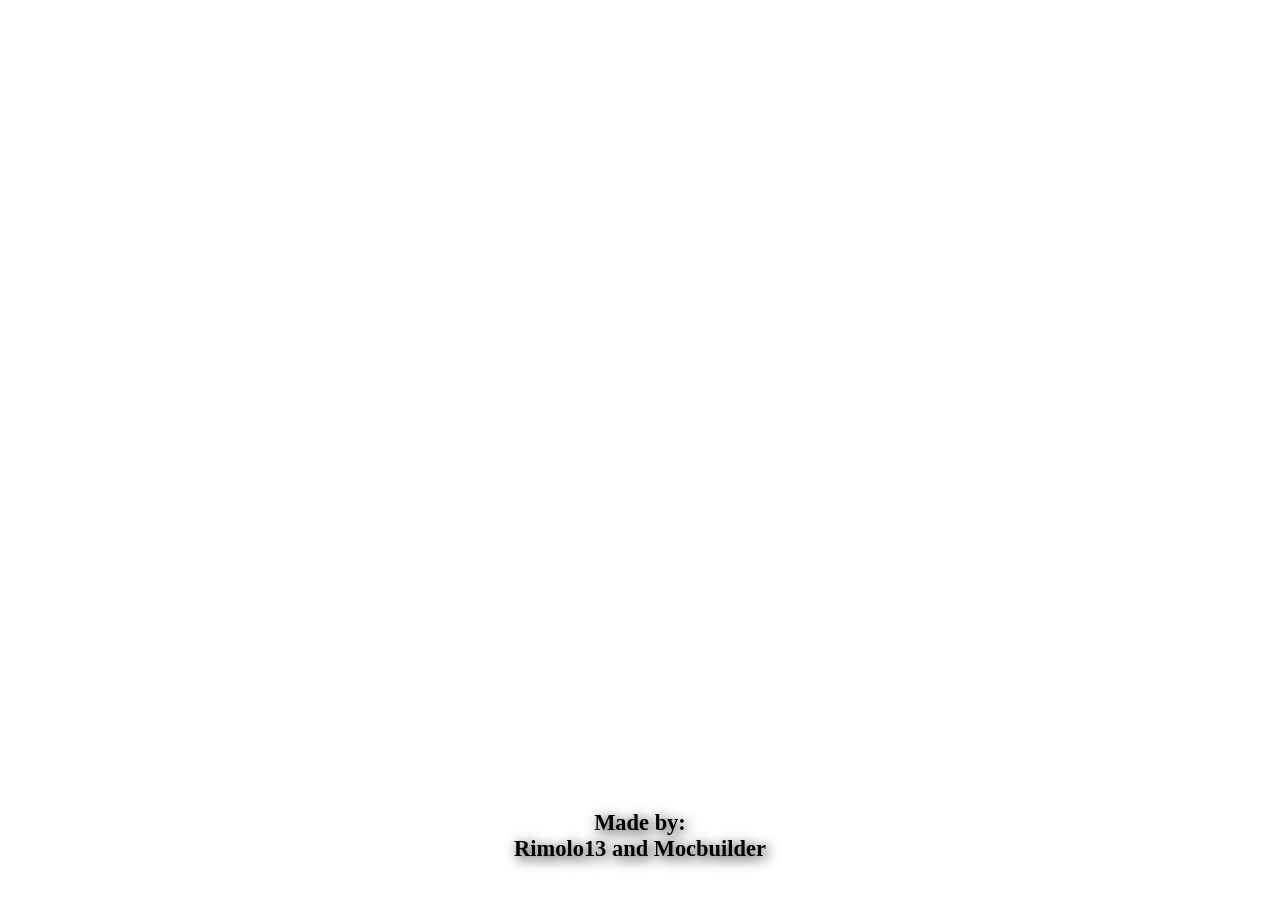
==== unmounted_frontend/index.html @ 9c230042 "just created the main files and added some test code" ====
<!doctype html>
<html lang="en">
  <head>
    <meta charset="UTF-8" />
    <meta name="viewport" content="width=device-width, initial-scale=1.0" />
    <title>GZMaps</title>
    <link rel="icon" href="./favicon.ico" />
    <link rel="stylesheet" href="./index.css" />
  </head>
  <body>
    <header>
      <ul>
        <li></li>
      </ul>
    </header>
    <main>
      <div class="grid"></div>
    </main>
    <footer>
      <ul>
        <li>Made by:</li>
        <li>Rimolo13 and Mocbuilder</li>
      </ul>
    </footer>
    <script src="./index.js"></script>
  </body>
</html>
---- unmounted_frontend/index.css ----
:root {
  --text-color: rgb(0, 0, 0);
}

* {
  margin: 0px;
  padding: 0px;
  list-style: none;
  font-family: fantasy;
  color: var(--text-color);
  font-size: 1.07em;
  font-weight: bolder;
  text-align: center;
  text-shadow: 3px 3px 13px rgb(0, 0, 0);
}

html,
body {
  height: 100%;
  width: 100%;
}

body {
    display: grid;
    grid-template-rows: 10% 80% 10%;
}

.grid {
  display: grid;
  height: 80%;
  width: 80%;
  background-color: blueviolet
  grid-template-columns:;
  grid-template-rows:;
  grid-template-areas:;
}
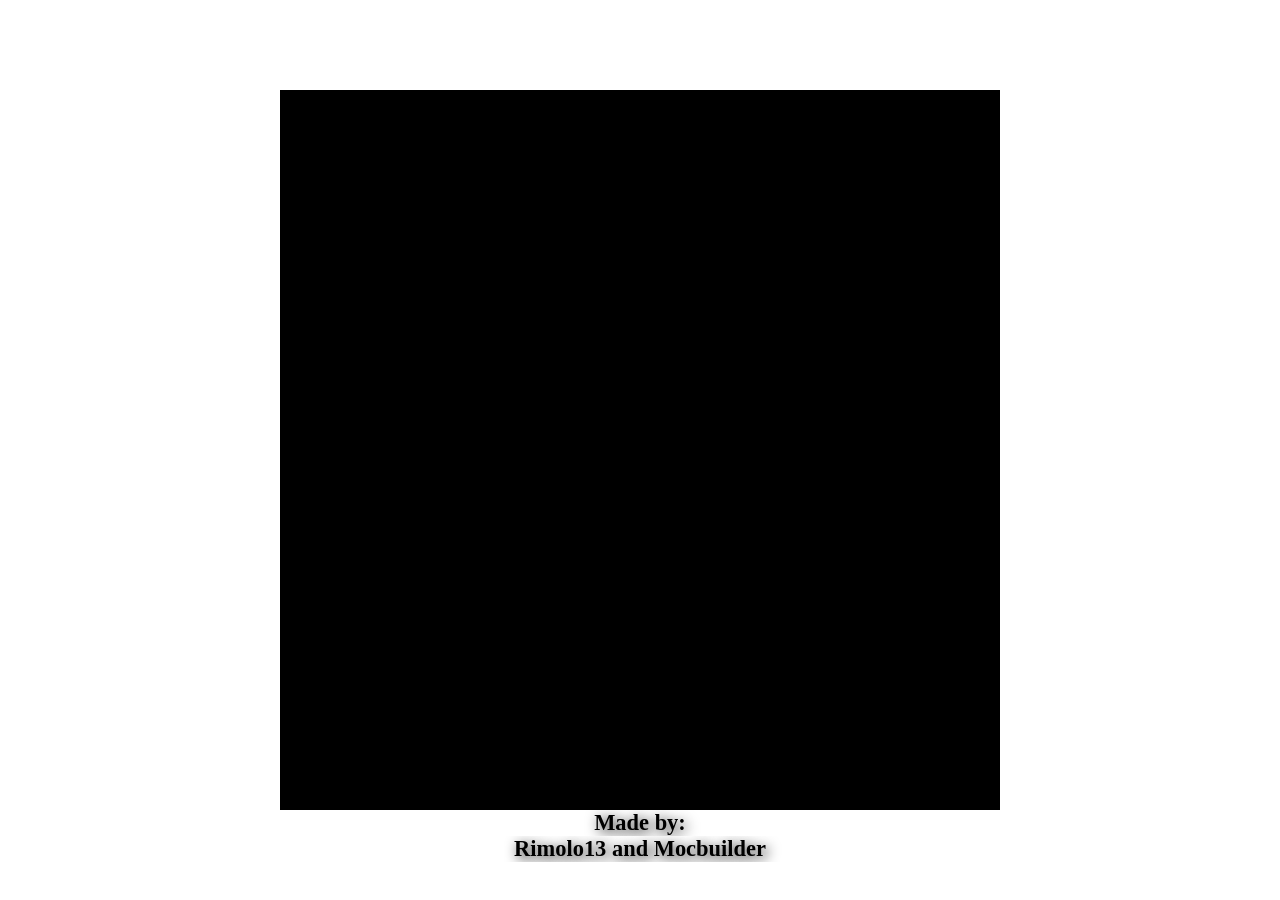
==== commit e58547c9: "scaling test and test file for mounting with backend" ====
--- a/unmounted_frontend/index.html
+++ b/unmounted_frontend/index.html
@@ -14,7 +14,10 @@
       </ul>
     </header>
     <main>
-      <div class="grid"></div>
+      <div class="edit"></div>
+      <div class="map">
+      </div>
+      <div class="save"></div>
     </main>
     <footer>
       <ul>
--- a/unmounted_frontend/index.css
+++ b/unmounted_frontend/index.css
@@ -11,26 +11,52 @@
   font-size: 1.07em;
   font-weight: bolder;
   text-align: center;
-  text-shadow: 3px 3px 13px rgb(0, 0, 0);
+  text-shadow: 3px 3px 13px var(--text-color);
+  transition: all 1s;
+  overflow: hidden;
 }
 
 html,
 body {
-  height: 100%;
-  width: 100%;
+  height: 100vh;
+  width: 100vw;
 }
 
 body {
-    display: grid;
-    grid-template-rows: 10% 80% 10%;
+  display: grid;
+  grid-template-rows: 10vh 80vh 10vh;
 }
 
-.grid {
+main {
   display: grid;
-  height: 80%;
-  width: 80%;
-  background-color: blueviolet
-  grid-template-columns:;
-  grid-template-rows:;
-  grid-template-areas:;
+  grid-template-columns: 10vw 80vw 10vw;
 }
+
+.map {
+  display: grid;
+  justify-self: center;
+  align-self: center;
+  background: black;
+  aspect-ratio: 1/1;
+  max-height: 80vh;
+  height: 100%;
+  width: auto;
+}
+
+@media (orientation: portrait) {
+  main {
+    display: grid;
+    grid-template-columns: unset;
+    grid-template-rows: 10vh 60vh 10vh;
+  }
+
+  .map {
+    max-height: 60vh;
+  }
+}
+
+@media (prefers-color-scheme: dark) {
+  :root {
+    --text-color: rgb(255, 0, 0);
+  }
+}
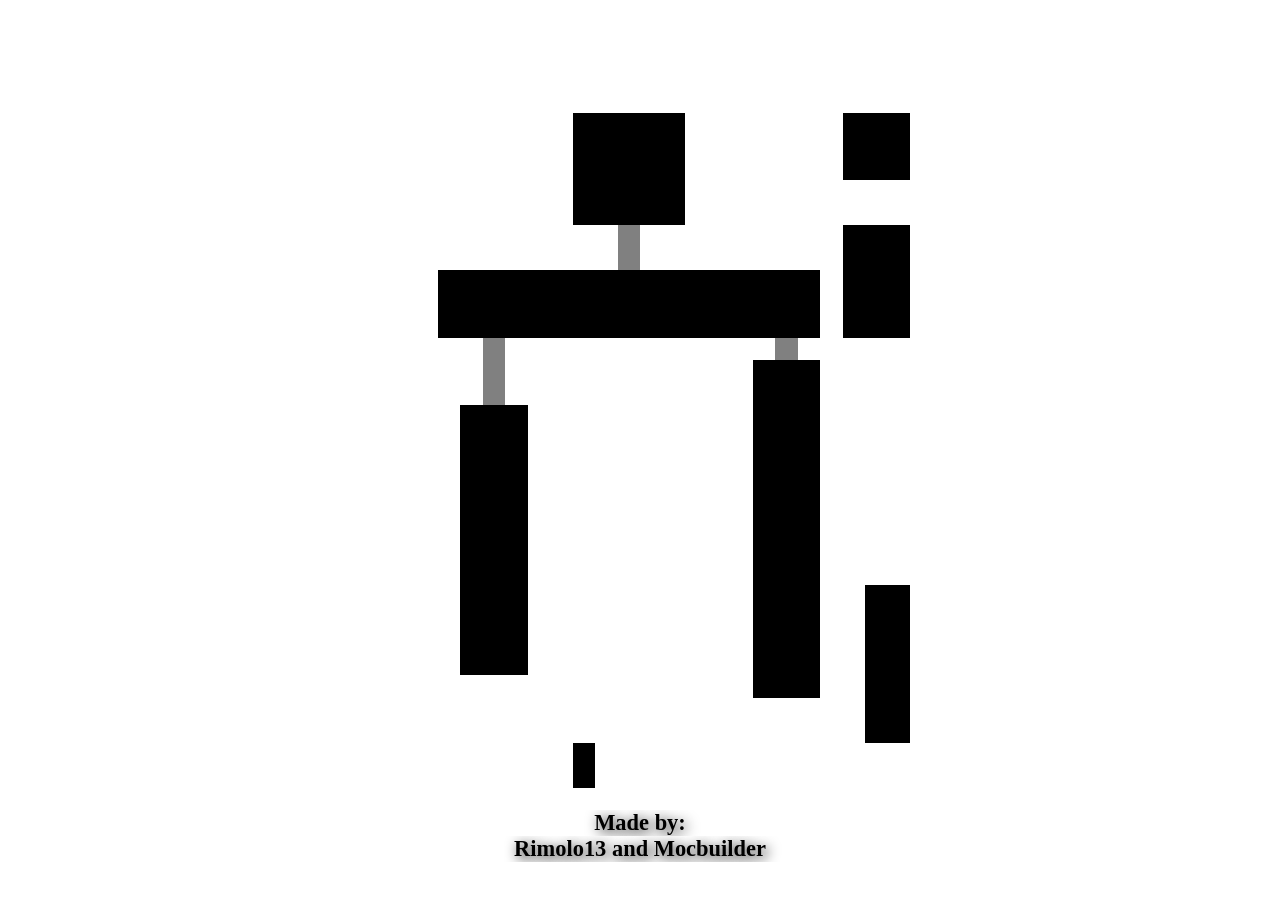
==== commit a0bc793d: "added the full map and fix scaling for handys" ====
--- a/unmounted_frontend/index.html
+++ b/unmounted_frontend/index.html
@@ -15,7 +15,34 @@
     </header>
     <main>
       <div class="edit"></div>
-      <div class="map">
+      <div class="full_map" id="full_map">
+        <div class="haus-1 houses">
+          <p>1</p>
+        </div>
+        <div class="haus-2 houses">
+          <p>2</p>
+        </div>
+        <div class="haus-3 houses">
+          <p>3</p>
+        </div>
+        <div class="haus-4 houses">
+          <p>4</p>
+        </div>
+        <div class="haus-5 houses">
+          <p>5</p>
+        </div>
+        <div class="haus-6 houses">
+          <p>6</p>
+        </div>
+        <div class="haus-8 houses">
+          <p>8</p>
+        </div>
+        <div class="haus-11 houses">
+          <p>11</p>
+        </div>
+        <div class="gang-1 corridors"></div>
+        <div class="gang-2 corridors"></div>
+        <div class="gang-3 corridors"></div>
       </div>
       <div class="save"></div>
     </main>
--- a/unmounted_frontend/index.css
+++ b/unmounted_frontend/index.css
@@ -6,7 +6,7 @@
   margin: 0px;
   padding: 0px;
   list-style: none;
-  font-family: fantasy;
+  font-family:'Times New Roman', Times, serif;
   color: var(--text-color);
   font-size: 1.07em;
   font-weight: bolder;
@@ -32,15 +32,109 @@
   grid-template-columns: 10vw 80vw 10vw;
 }
 
-.map {
+.full_map {
   display: grid;
   justify-self: center;
   align-self: center;
-  background: black;
   aspect-ratio: 1/1;
   max-height: 80vh;
   height: 100%;
   width: auto;
+  grid-template-columns: 1fr 1fr 1fr 1fr 1fr 1fr 1fr 1fr 1fr 1fr 1fr 1fr 1fr 1fr 1fr 1fr 1fr 1fr 1fr 1fr 1fr 1fr 1fr 1fr 1fr 1fr 1fr 1fr 1fr 1fr 1fr 1fr;
+  grid-template-rows: 1fr 1fr 1fr 1fr 1fr 1fr 1fr 1fr 1fr 1fr 1fr 1fr 1fr 1fr 1fr 1fr 1fr 1fr 1fr 1fr 1fr 1fr 1fr 1fr 1fr 1fr 1fr 1fr 1fr 1fr 1fr 1fr;
+  grid-template-areas:
+    ". . . . . . . . . . . . . . . . . . . . . . . . . . . . . . . ."
+    ". . . . . . . . . . . . . d d d d d . . . . . . . e e e . . . ."
+    ". . . . . . . . . . . . . d d d d d . . . . . . . e e e . . . ."
+    ". . . . . . . . . . . . . d d d d d . . . . . . . e e e . . . ."
+    ". . . . . . . . . . . . . d d d d d . . . . . . . . . . . . . ."
+    ". . . . . . . . . . . . . d d d d d . . . . . . . . . . . . . ."
+    ". . . . . . . . . . . . . . . y . . . . . . . . . f f f . . . ."
+    ". . . . . . . . . . . . . . . y . . . . . . . . . f f f . . . ."
+    ". . . . . . . c c c c c c c c c c c c c c c c c . f f f . . . ."
+    ". . . . . . . c c c c c c c c c c c c c c c c c . f f f . . . ."
+    ". . . . . . . c c c c c c c c c c c c c c c c c . f f f . . . ."
+    ". . . . . . . . . x . . . . . . . . . . . . z . . . . . . . . ."
+    ". . . . . . . . . x . . . . . . . . . . . a a a . . . . . . . ."
+    ". . . . . . . . . x . . . . . . . . . . . a a a . . . . . . . ."
+    ". . . . . . . . b b b . . . . . . . . . . a a a . . . . . . . ."
+    ". . . . . . . . b b b . . . . . . . . . . a a a . . . . . . . ."
+    ". . . . . . . . b b b . . . . . . . . . . a a a . . . . . . . ."
+    ". . . . . . . . b b b . . . . . . . . . . a a a . . . . . . . ."
+    ". . . . . . . . b b b . . . . . . . . . . a a a . . . . . . . ."
+    ". . . . . . . . b b b . . . . . . . . . . a a a . . . . . . . ."
+    ". . . . . . . . b b b . . . . . . . . . . a a a . . . . . . . ."
+    ". . . . . . . . b b b . . . . . . . . . . a a a . . . . . . . ."
+    ". . . . . . . . b b b . . . . . . . . . . a a a . . g g . . . ."
+    ". . . . . . . . b b b . . . . . . . . . . a a a . . g g . . . ."
+    ". . . . . . . . b b b . . . . . . . . . . a a a . . g g . . . ."
+    ". . . . . . . . b b b . . . . . . . . . . a a a . . g g . . . ."
+    ". . . . . . . . . . . . . . . . . . . . . a a a . . g g . . . ."
+    ". . . . . . . . . . . . . . . . . . . . . . . . . . g g . . . ."
+    ". . . . . . . . . . . . . . . . . . . . . . . . . . g g . . . ."
+    ". . . . . . . . . . . . . h . . . . . . . . . . . . . . . . . ."
+    ". . . . . . . . . . . . . h . . . . . . . . . . . . . . . . . ."
+    ". . . . . . . . . . . . . . . . . . . . . . . . . . . . . . . .";
+}
+
+.houses {
+  display: grid;
+  background: black;
+  height: 100%;
+  width: 100%;
+  justify-content: center;
+  align-items: center;
+}
+
+.corridors {
+  display: grid;
+  background: gray;
+  height: 100%;
+  width: 100%;
+}
+
+.haus-1 {
+  grid-area: a;
+}
+
+.haus-2 {
+  grid-area: b;
+}
+
+.haus-3 {
+  grid-area: c;
+}
+
+.haus-4 {
+  grid-area: d;
+}
+
+.haus-5 {
+  grid-area: e;
+}
+
+.haus-6 {
+  grid-area: f;
+}
+
+.haus-8 {
+  grid-area: g;
+}
+
+.haus-11 {
+  grid-area: h;
+}
+
+.gang-1 {
+  grid-area: z;
+}
+
+.gang-2 {
+  grid-area: y;
+}
+
+.gang-3 {
+  grid-area: x;
 }
 
 @media (orientation: portrait) {
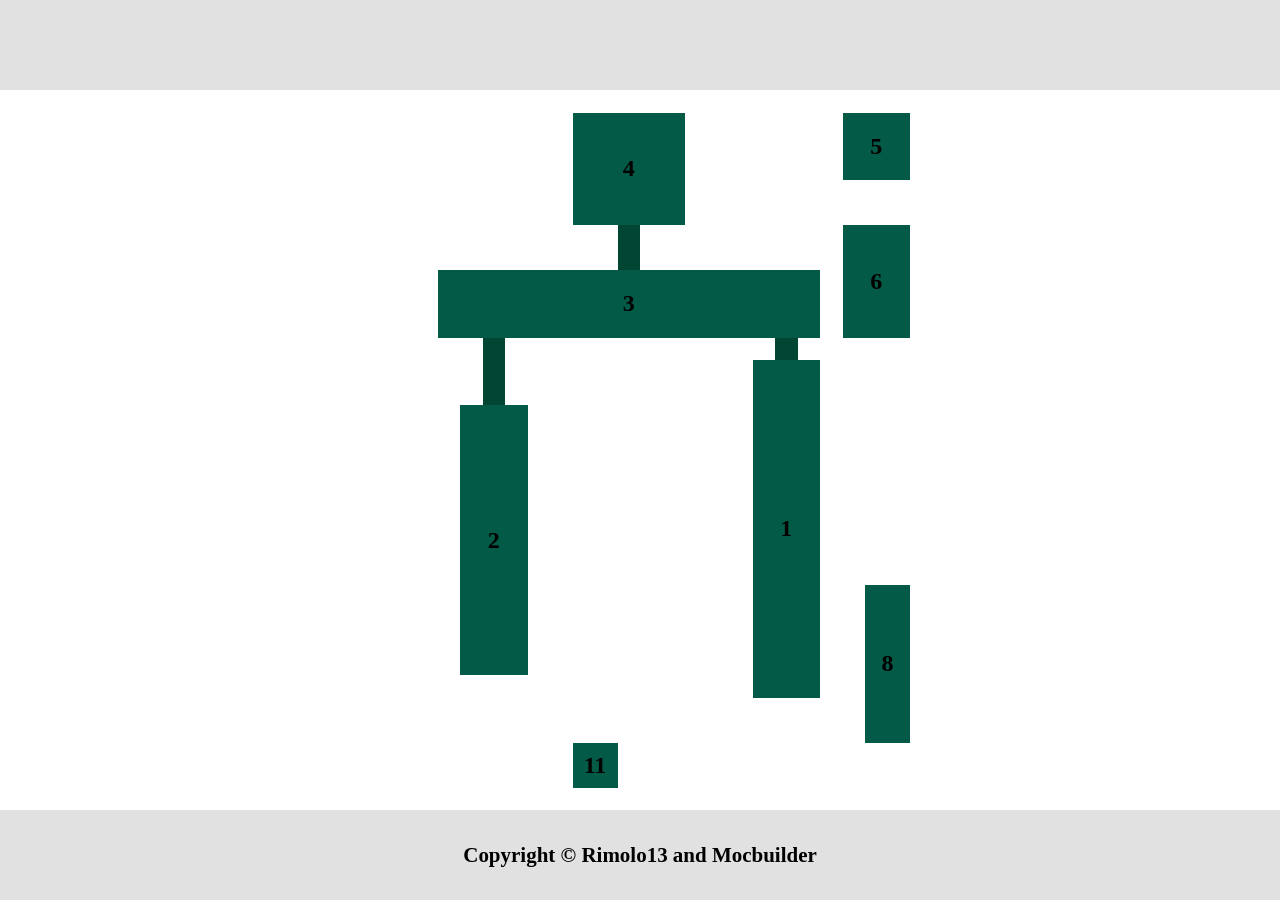
==== commit 5fb75eae: "added test design" ====
--- a/unmounted_frontend/index.html
+++ b/unmounted_frontend/index.html
@@ -47,10 +47,8 @@
       <div class="save"></div>
     </main>
     <footer>
-      <ul>
-        <li>Made by:</li>
-        <li>Rimolo13 and Mocbuilder</li>
-      </ul>
+        <p>Copyright ©&nbsp;</p>
+        <p>Rimolo13 and Mocbuilder</p>
     </footer>
     <script src="./index.js"></script>
   </body>
--- a/unmounted_frontend/index.css
+++ b/unmounted_frontend/index.css
@@ -1,17 +1,20 @@
 :root {
+  --bar-background-color: rgb(225,225,225);
+  --main-background-color: rgb(255, 255, 255);
   --text-color: rgb(0, 0, 0);
+  --houses-color: rgb(3, 90, 70);
+  --corridors: rgb(0, 70, 50);
 }
 
 * {
   margin: 0px;
   padding: 0px;
   list-style: none;
-  font-family:'Times New Roman', Times, serif;
+  font-family: "Times New Roman", Times, serif;
   color: var(--text-color);
   font-size: 1.07em;
   font-weight: bolder;
   text-align: center;
-  text-shadow: 3px 3px 13px var(--text-color);
   transition: all 1s;
   overflow: hidden;
 }
@@ -24,12 +27,26 @@
 
 body {
   display: grid;
+  background: var(--main-background-color);
   grid-template-rows: 10vh 80vh 10vh;
+}
+
+header {
+  background: var(--bar-background-color);
 }
 
 main {
   display: grid;
+  background: var(--main-background-color);
   grid-template-columns: 10vw 80vw 10vw;
+}
+
+footer {
+  display: flex;
+  background: var(--bar-background-color);
+  flex-direction: row;
+  justify-content: center;
+  align-items: center;
 }
 
 .full_map {
@@ -40,8 +57,8 @@
   max-height: 80vh;
   height: 100%;
   width: auto;
-  grid-template-columns: 1fr 1fr 1fr 1fr 1fr 1fr 1fr 1fr 1fr 1fr 1fr 1fr 1fr 1fr 1fr 1fr 1fr 1fr 1fr 1fr 1fr 1fr 1fr 1fr 1fr 1fr 1fr 1fr 1fr 1fr 1fr 1fr;
-  grid-template-rows: 1fr 1fr 1fr 1fr 1fr 1fr 1fr 1fr 1fr 1fr 1fr 1fr 1fr 1fr 1fr 1fr 1fr 1fr 1fr 1fr 1fr 1fr 1fr 1fr 1fr 1fr 1fr 1fr 1fr 1fr 1fr 1fr;
+  grid-template-columns: repeat(32, 1fr);
+  grid-template-rows: repeat(32, 1fr);
   grid-template-areas:
     ". . . . . . . . . . . . . . . . . . . . . . . . . . . . . . . ."
     ". . . . . . . . . . . . . d d d d d . . . . . . . e e e . . . ."
@@ -72,14 +89,14 @@
     ". . . . . . . . . . . . . . . . . . . . . a a a . . g g . . . ."
     ". . . . . . . . . . . . . . . . . . . . . . . . . . g g . . . ."
     ". . . . . . . . . . . . . . . . . . . . . . . . . . g g . . . ."
-    ". . . . . . . . . . . . . h . . . . . . . . . . . . . . . . . ."
-    ". . . . . . . . . . . . . h . . . . . . . . . . . . . . . . . ."
+    ". . . . . . . . . . . . . h h . . . . . . . . . . . . . . . . ."
+    ". . . . . . . . . . . . . h h . . . . . . . . . . . . . . . . ."
     ". . . . . . . . . . . . . . . . . . . . . . . . . . . . . . . .";
 }
 
 .houses {
   display: grid;
-  background: black;
+  background: var(--houses-color);
   height: 100%;
   width: 100%;
   justify-content: center;
@@ -88,7 +105,7 @@
 
 .corridors {
   display: grid;
-  background: gray;
+  background: var(--corridors);
   height: 100%;
   width: 100%;
 }
@@ -147,10 +164,17 @@
   .map {
     max-height: 60vh;
   }
+
+  footer {
+  flex-direction: column;
+}
 }
 
 @media (prefers-color-scheme: dark) {
   :root {
-    --text-color: rgb(255, 0, 0);
+    --bar-background-color: rgb(13,13,13);
+    --main-background-color: rgb(0, 0, 0);
+    --text-color: rgb(255, 255, 255);
+    --shadows: rgb(225,225,225);
   }
 }
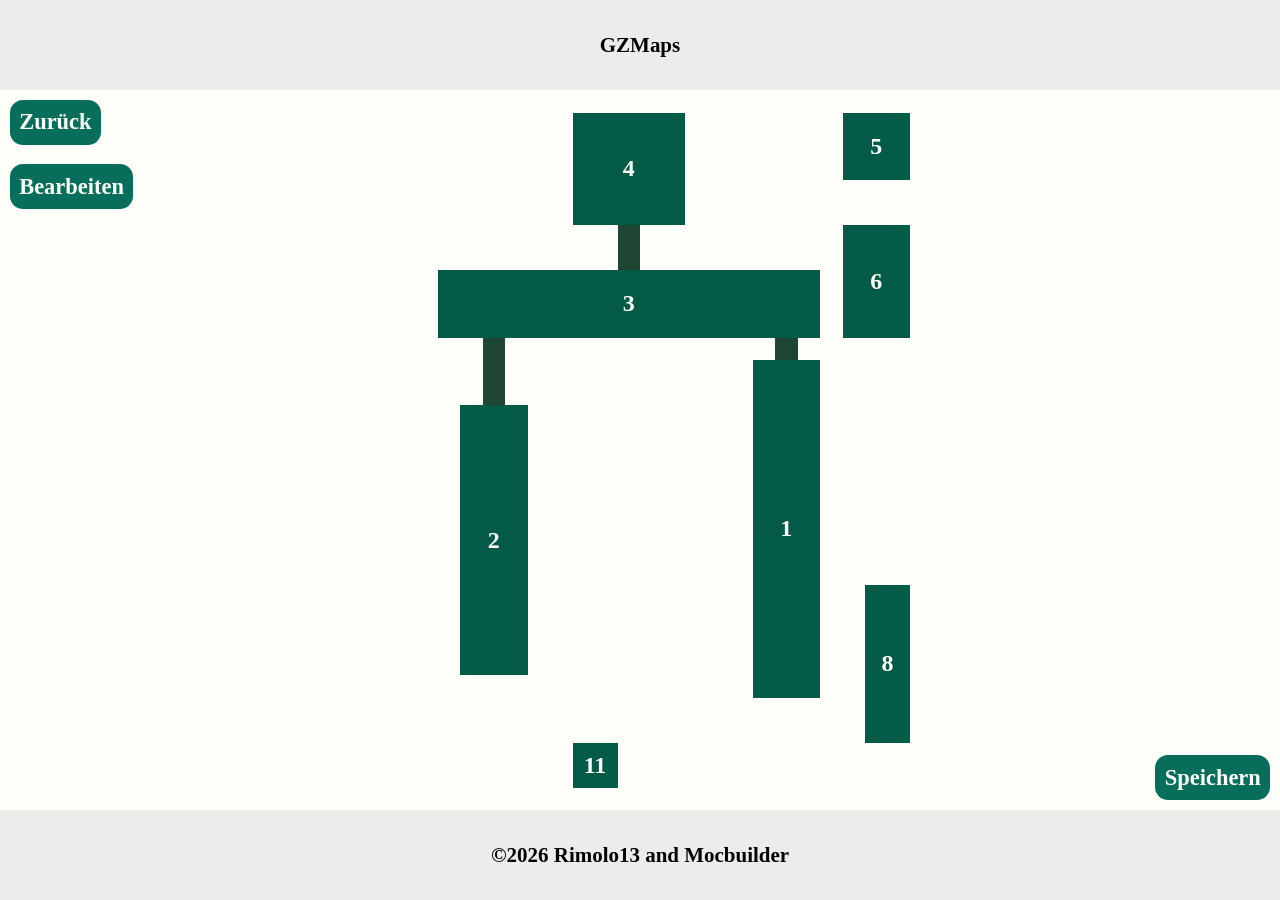
==== commit c833c39c: "beta design" ====
--- a/unmounted_frontend/index.html
+++ b/unmounted_frontend/index.html
@@ -8,13 +8,14 @@
     <link rel="stylesheet" href="./index.css" />
   </head>
   <body>
-    <header>
-      <ul>
-        <li></li>
-      </ul>
+    <header class="bar">
+      <p class="bar-text">GZMaps</p>
     </header>
     <main>
-      <div class="edit"></div>
+      <div class="edit">
+        <p class="button">Zurück</p>
+        <p class="button">Bearbeiten</p>
+      </div>
       <div class="full_map" id="full_map">
         <div class="haus-1 houses">
           <p>1</p>
@@ -44,11 +45,13 @@
         <div class="gang-2 corridors"></div>
         <div class="gang-3 corridors"></div>
       </div>
-      <div class="save"></div>
+      <div class="save">
+        <p class="button">Speichern</p>
+      </div>
     </main>
-    <footer>
-        <p>Copyright ©&nbsp;</p>
-        <p>Rimolo13 and Mocbuilder</p>
+    <footer class="bar">
+      <p class="bar-text" id="copyright"></p>
+      <p class="bar-text">Rimolo13 and Mocbuilder</p>
     </footer>
     <script src="./index.js"></script>
   </body>
--- a/unmounted_frontend/index.css
+++ b/unmounted_frontend/index.css
@@ -1,9 +1,24 @@
 :root {
-  --bar-background-color: rgb(225,225,225);
-  --main-background-color: rgb(255, 255, 255);
-  --text-color: rgb(0, 0, 0);
+  --background-color: rgb(255, 255, 250);
+  --bar-background-color: rgb(236, 236, 234);
+  --button-color: rgb(6, 110, 90);
+  --button-color-hover: rgb(6, 150, 130);
+  --text-color: rgb(255, 255, 250);
+  --text-bar-color: rgb(3,3,0);
   --houses-color: rgb(3, 90, 70);
-  --corridors: rgb(0, 70, 50);
+  --houses-color-hover: rgb(3, 130, 110);
+  --corridors: rgb(30, 70, 50);
+}
+
+@media (prefers-color-scheme: dark) {
+  :root {
+    --background-color: rgb(0, 0, 0);
+    --bar-background-color: rgb(21, 21, 19);
+    --button-color: rgb(6, 70, 50);
+    --button-color-hover: rgb(6, 30, 10);
+    --text-bar-color: rgb(255,255,250);
+    --houses-color-hover: rgb(3, 50, 30);
+  }
 }
 
 * {
@@ -27,26 +42,50 @@
 
 body {
   display: grid;
-  background: var(--main-background-color);
+  background: var(--background-color);
   grid-template-rows: 10vh 80vh 10vh;
 }
 
-header {
-  background: var(--bar-background-color);
-}
-
-main {
-  display: grid;
-  background: var(--main-background-color);
-  grid-template-columns: 10vw 80vw 10vw;
-}
-
-footer {
+.bar {
   display: flex;
   background: var(--bar-background-color);
   flex-direction: row;
   justify-content: center;
   align-items: center;
+}
+
+.bar-text {
+ color: var(--text-bar-color);
+}
+
+.button {
+  background: var(--button-color);
+  padding: 5%;
+  border-radius: 13px;
+  margin: 5%;
+}
+
+.button:hover {
+  background: var(--button-color-hover);
+}
+
+main {
+  display: grid;
+  grid-template-columns: 15vw 70vw 15vw;
+}
+
+.edit {
+  display: flex;
+  height: max-content;
+  justify-content: start;
+  align-items: start;
+  flex-direction: column;
+}
+.save {
+  display: flex;
+  justify-content: end;
+  align-items: end;
+  flex-direction: column;
 }
 
 .full_map {
@@ -103,6 +142,10 @@
   align-items: center;
 }
 
+.houses:hover {
+  background: var(--houses-color-hover);
+}
+
 .corridors {
   display: grid;
   background: var(--corridors);
@@ -161,20 +204,16 @@
     grid-template-rows: 10vh 60vh 10vh;
   }
 
-  .map {
+  .button {
+    padding: 1%;
+    margin: 1%;
+  }
+
+  .full_map {
     max-height: 60vh;
   }
 
-  footer {
-  flex-direction: column;
-}
-}
-
-@media (prefers-color-scheme: dark) {
-  :root {
-    --bar-background-color: rgb(13,13,13);
-    --main-background-color: rgb(0, 0, 0);
-    --text-color: rgb(255, 255, 255);
-    --shadows: rgb(225,225,225);
-  }
-}
+  .bar {
+    flex-direction: column;
+  }
+}
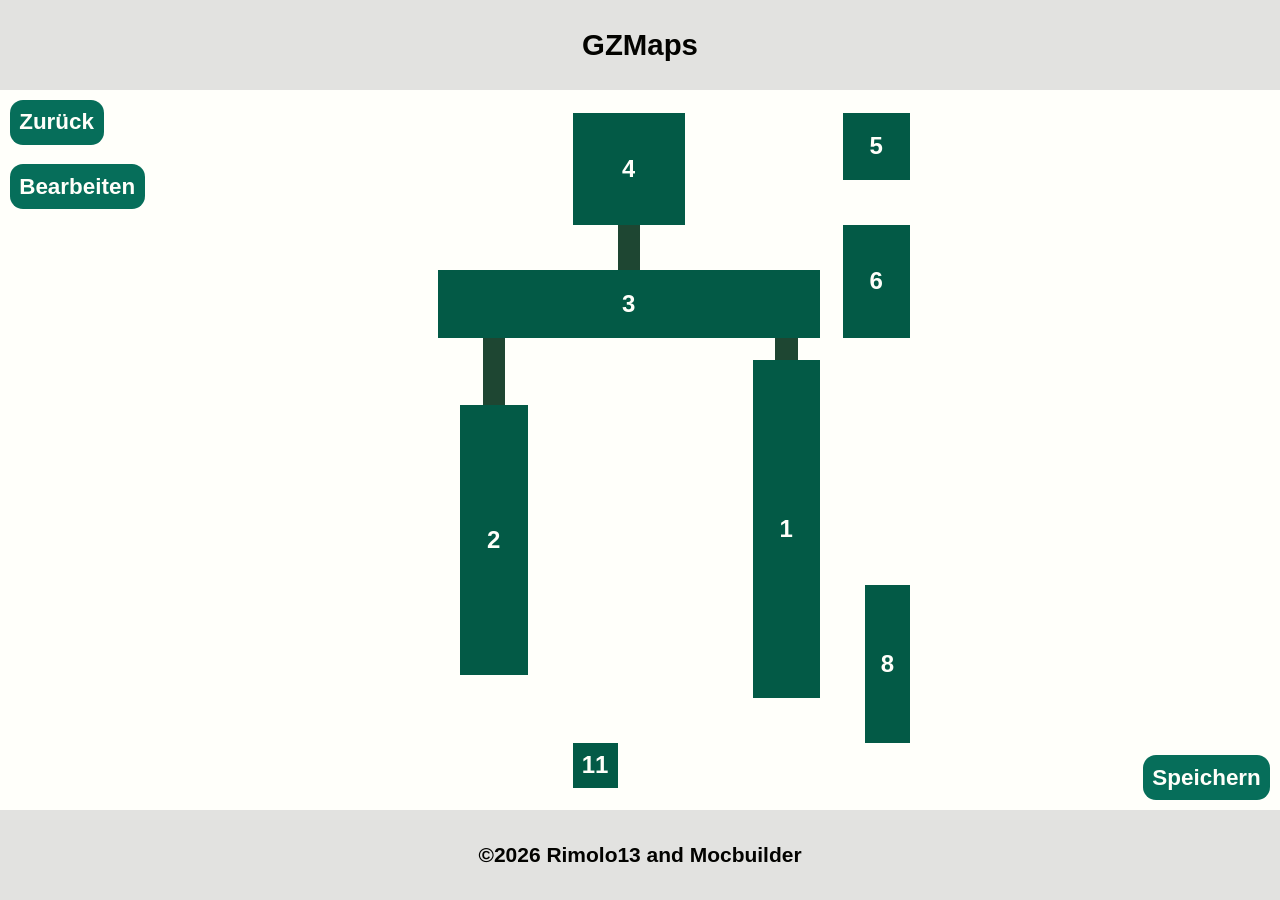
==== commit a4048917: "added test files" ====
--- a/unmounted_frontend/index.html
+++ b/unmounted_frontend/index.html
@@ -1,58 +1,66 @@
 <!doctype html>
 <html lang="en">
-  <head>
+<head>
     <meta charset="UTF-8" />
     <meta name="viewport" content="width=device-width, initial-scale=1.0" />
     <title>GZMaps</title>
-    <link rel="icon" href="./favicon.ico" />
-    <link rel="stylesheet" href="./index.css" />
-  </head>
-  <body>
+    <link rel="icon" href="../wwwroot/favicon.ico" />
+    <link rel="stylesheet" href="../wwwroot/css/index.css" />
+</head>
+<body>
     <header class="bar">
-      <p class="bar-text">GZMaps</p>
+        <p class="bar-text headline">GZMaps</p>
     </header>
     <main>
-      <div class="edit">
-        <p class="button">Zurück</p>
-        <p class="button">Bearbeiten</p>
-      </div>
-      <div class="full_map" id="full_map">
-        <div class="haus-1 houses">
-          <p>1</p>
+        <div class="edit">
+            <p class="button">Zurück</p>
+            <p class="button">Bearbeiten</p>
         </div>
-        <div class="haus-2 houses">
-          <p>2</p>
+        <div class="full-map" id="full-map">
+            <div class="house-1 houses">
+                <p>1</p>
+            </div>
+            <div class="house-2 houses">
+                <p>2</p>
+            </div>
+            <div class="house-3 houses">
+                <p>3</p>
+            </div>
+            <div class="house-4 houses">
+                <p>4</p>
+            </div>
+            <div class="house-5 houses">
+                <p>5</p>
+            </div>
+            <div class="house-6 houses">
+                <p>6</p>
+            </div>
+            <div class="house-8 houses">
+                <p>8</p>
+            </div>
+            <div class="house-11 houses">
+                <p>11</p>
+            </div>
+            <div class="corridor-1 corridors"></div>
+            <div class="corridor-2 corridors"></div>
+            <div class="corridor-3 corridors"></div>
         </div>
-        <div class="haus-3 houses">
-          <p>3</p>
+        <div class="house-1-map houses-map hidden" id="house-1-map"></div>
+        <div class="house-2-map houses-map hidden" id="house-2-map"></div>
+        <div class="house-3-map houses-map hidden" id="house-3-map"></div>
+        <div class="house-4-map houses-map hidden" id="house-4-map"></div>
+        <div class="house-5-map houses-map hidden" id="house-5-map"></div>
+        <div class="house-6-map houses-map hidden" id="house-6-map"></div>
+        <div class="house-8-map houses-map hidden" id="house-8-map"></div>
+        <div class="house-11-map houses-map hidden" id="house-11-map"></div>
+        <div class="save">
+            <p class="button">Speichern</p>
         </div>
-        <div class="haus-4 houses">
-          <p>4</p>
-        </div>
-        <div class="haus-5 houses">
-          <p>5</p>
-        </div>
-        <div class="haus-6 houses">
-          <p>6</p>
-        </div>
-        <div class="haus-8 houses">
-          <p>8</p>
-        </div>
-        <div class="haus-11 houses">
-          <p>11</p>
-        </div>
-        <div class="gang-1 corridors"></div>
-        <div class="gang-2 corridors"></div>
-        <div class="gang-3 corridors"></div>
-      </div>
-      <div class="save">
-        <p class="button">Speichern</p>
-      </div>
     </main>
     <footer class="bar">
-      <p class="bar-text" id="copyright"></p>
-      <p class="bar-text">Rimolo13 and Mocbuilder</p>
+        <p class="bar-text" id="copyright"></p>
+        <p class="bar-text">Rimolo13 and Mocbuilder</p>
     </footer>
-    <script src="./index.js"></script>
-  </body>
+    <script src="../wwwroot/js/index.js"></script>
+</body>
 </html>
--- a/wwwroot/css/index.css
+++ b/wwwroot/css/index.css
@@ -0,0 +1,298 @@
+:root {
+    --background-color: rgb(255, 255, 250);
+    --bar-background-color: rgb(226, 226, 224);
+    --button-color: rgb(6, 110, 90);
+    --button-color-hover: rgb(6, 150, 130);
+    --text-color: rgb(255, 255, 250);
+    --text-bar-color: rgb(3, 3, 0);
+    --houses-color: rgb(3, 90, 70);
+    --houses-color-hover: rgb(3, 130, 110);
+    --corridors: rgb(30, 70, 50);
+}
+
+@media (prefers-color-scheme: dark) {
+    :root {
+        --background-color: rgb(0, 0, 0);
+        --bar-background-color: rgb(31, 31, 29);
+        --button-color: rgb(6, 70, 50);
+        --button-color-hover: rgb(6, 30, 10);
+        --text-bar-color: rgb(255, 255, 250);
+        --houses-color-hover: rgb(3, 50, 30);
+    }
+}
+
+* {
+    margin: 0px;
+    padding: 0px;
+    list-style: none;
+    font-family: 'Lucida Sans', 'Lucida Sans Regular', 'Lucida Grande', 'Lucida Sans Unicode', Geneva, Verdana, sans-serif, Times, serif;
+    color: var(--text-color);
+    font-size: 1.07em;
+    font-weight: bolder;
+    text-align: center;
+    transition: all 0.5s;
+    overflow: hidden;
+}
+
+html,
+body {
+    height: 100dvh;
+    width: 100dvw;
+}
+
+body {
+    display: grid;
+    background: var(--background-color);
+    grid-template-rows: 10% 80% 10%;
+}
+
+.hidden {
+    display: none !important;
+}
+
+.headline {
+    font-size: 1.5em;
+}
+
+.bar {
+    display: flex;
+    background: var(--bar-background-color);
+    flex-direction: row;
+    justify-content: center;
+    align-items: center;
+}
+
+.bar-text {
+    color: var(--text-bar-color);
+}
+
+.button {
+    background: var(--button-color);
+    padding: 5%;
+    border-radius: 13px;
+    margin: 5%;
+}
+
+    .button:hover {
+        background: var(--button-color-hover);
+    }
+
+main {
+    display: grid;
+    grid-template-columns: 15% 70% 15%;
+}
+
+.edit {
+    display: flex;
+    justify-content: start;
+    align-items: start;
+    flex-direction: column;
+}
+
+.save {
+    display: flex;
+    justify-content: end;
+    align-items: end;
+    flex-direction: column;
+}
+
+.full-map {
+    display: grid;
+    justify-self: center;
+    align-self: center;
+    aspect-ratio: 1/1;
+    max-height: 100%;
+    height: 100%;
+    width: auto;
+    grid-template-columns: repeat(32, 1fr);
+    grid-template-rows: repeat(32, 1fr);
+    grid-template-areas:
+        ". . . . . . . . . . . . . . . . . . . . . . . . . . . . . . . ."
+        ". . . . . . . . . . . . . d d d d d . . . . . . . e e e . . . ."
+        ". . . . . . . . . . . . . d d d d d . . . . . . . e e e . . . ."
+        ". . . . . . . . . . . . . d d d d d . . . . . . . e e e . . . ."
+        ". . . . . . . . . . . . . d d d d d . . . . . . . . . . . . . ."
+        ". . . . . . . . . . . . . d d d d d . . . . . . . . . . . . . ."
+        ". . . . . . . . . . . . . . . y . . . . . . . . . f f f . . . ."
+        ". . . . . . . . . . . . . . . y . . . . . . . . . f f f . . . ."
+        ". . . . . . . c c c c c c c c c c c c c c c c c . f f f . . . ."
+        ". . . . . . . c c c c c c c c c c c c c c c c c . f f f . . . ."
+        ". . . . . . . c c c c c c c c c c c c c c c c c . f f f . . . ."
+        ". . . . . . . . . x . . . . . . . . . . . . z . . . . . . . . ."
+        ". . . . . . . . . x . . . . . . . . . . . a a a . . . . . . . ."
+        ". . . . . . . . . x . . . . . . . . . . . a a a . . . . . . . ."
+        ". . . . . . . . b b b . . . . . . . . . . a a a . . . . . . . ."
+        ". . . . . . . . b b b . . . . . . . . . . a a a . . . . . . . ."
+        ". . . . . . . . b b b . . . . . . . . . . a a a . . . . . . . ."
+        ". . . . . . . . b b b . . . . . . . . . . a a a . . . . . . . ."
+        ". . . . . . . . b b b . . . . . . . . . . a a a . . . . . . . ."
+        ". . . . . . . . b b b . . . . . . . . . . a a a . . . . . . . ."
+        ". . . . . . . . b b b . . . . . . . . . . a a a . . . . . . . ."
+        ". . . . . . . . b b b . . . . . . . . . . a a a . . . . . . . ."
+        ". . . . . . . . b b b . . . . . . . . . . a a a . . g g . . . ."
+        ". . . . . . . . b b b . . . . . . . . . . a a a . . g g . . . ."
+        ". . . . . . . . b b b . . . . . . . . . . a a a . . g g . . . ."
+        ". . . . . . . . b b b . . . . . . . . . . a a a . . g g . . . ."
+        ". . . . . . . . . . . . . . . . . . . . . a a a . . g g . . . ."
+        ". . . . . . . . . . . . . . . . . . . . . . . . . . g g . . . ."
+        ". . . . . . . . . . . . . . . . . . . . . . . . . . g g . . . ."
+        ". . . . . . . . . . . . . h h . . . . . . . . . . . . . . . . ."
+        ". . . . . . . . . . . . . h h . . . . . . . . . . . . . . . . ."
+        ". . . . . . . . . . . . . . . . . . . . . . . . . . . . . . . .";
+}
+
+.houses {
+    display: grid;
+    background: var(--houses-color);
+    height: 100%;
+    width: 100%;
+    justify-content: center;
+    align-items: center;
+}
+
+    .houses:hover {
+        background: var(--houses-color-hover);
+    }
+
+.corridors {
+    display: grid;
+    background: var(--corridors);
+    height: 100%;
+    width: 100%;
+}
+
+.house-1 {
+    grid-area: a;
+}
+
+.house-2 {
+    grid-area: b;
+}
+
+.house-3 {
+    grid-area: c;
+}
+
+.house-4 {
+    grid-area: d;
+}
+
+.house-5 {
+    grid-area: e;
+}
+
+.house-6 {
+    grid-area: f;
+}
+
+.house-8 {
+    grid-area: g;
+}
+
+.house-11 {
+    grid-area: h;
+}
+
+.corridor-1 {
+    grid-area: z;
+}
+
+.corridor-2 {
+    grid-area: y;
+}
+
+.corridor-3 {
+    grid-area: x;
+}
+
+.houses-map {
+    display: grid;
+    justify-self: center;
+    align-self: center;
+    height: 90%;
+    width: 90%;
+    background: var(--houses-color);
+    border-radius: 13px;
+}
+
+    .houses-map p {
+        display: flex;
+        height: 100%;
+        width: 100%;
+        justify-content: center;
+        align-items: center;
+        border: solid var(--houses-color-hover) 1px;
+    }
+
+    .houses-map input {
+        display: flex;
+        height: 100%;
+        width: 100%;
+        justify-content: center;
+        align-items: center;
+        border: solid var(--houses-color-hover) 1px;
+        background: var(--houses-color);
+        outline: none;
+    }
+
+.house-1-map {
+    grid-template-rows: repeat(5, 1fr);
+    grid-template-columns: repeat(2, 1fr);
+}
+
+.house-2-map {
+    grid-template-rows: repeat(5, 1fr);
+    grid-template-columns: repeat(2, 1fr);
+}
+
+.house-3-map {
+    grid-template-rows: repeat(5, 1fr);
+    grid-template-columns: 40% 20% 40%;
+}
+
+.house-4-map {
+    grid-template-rows: repeat(5, 1fr);
+    grid-template-columns: 100%;
+}
+
+.house-5-map {
+    grid-template-rows: repeat(4, 1fr);
+    grid-template-columns: 100%;
+}
+
+.house-6-map {
+    grid-template-rows: repeat(3, 1fr);
+    grid-template-columns: 100%;
+}
+
+.house-8-map {
+    grid-template-rows: repeat(3, 1fr);
+    grid-template-columns: repeat(2, 1fr);
+}
+
+.house-11-map {
+    grid-template-rows: 100%;
+    grid-template-columns: repeat(2, 1fr);
+}
+
+@media (orientation: portrait) {
+    main {
+        display: grid;
+        grid-template-columns: unset;
+        grid-template-rows: 10vh 60vh 10vh;
+    }
+
+    .bar {
+        flex-direction: column;
+    }
+
+    .button {
+        padding: 1%;
+        margin: 1%;
+    }
+
+    .edit,
+    .save {
+        flex-direction: row;
+    }
+}
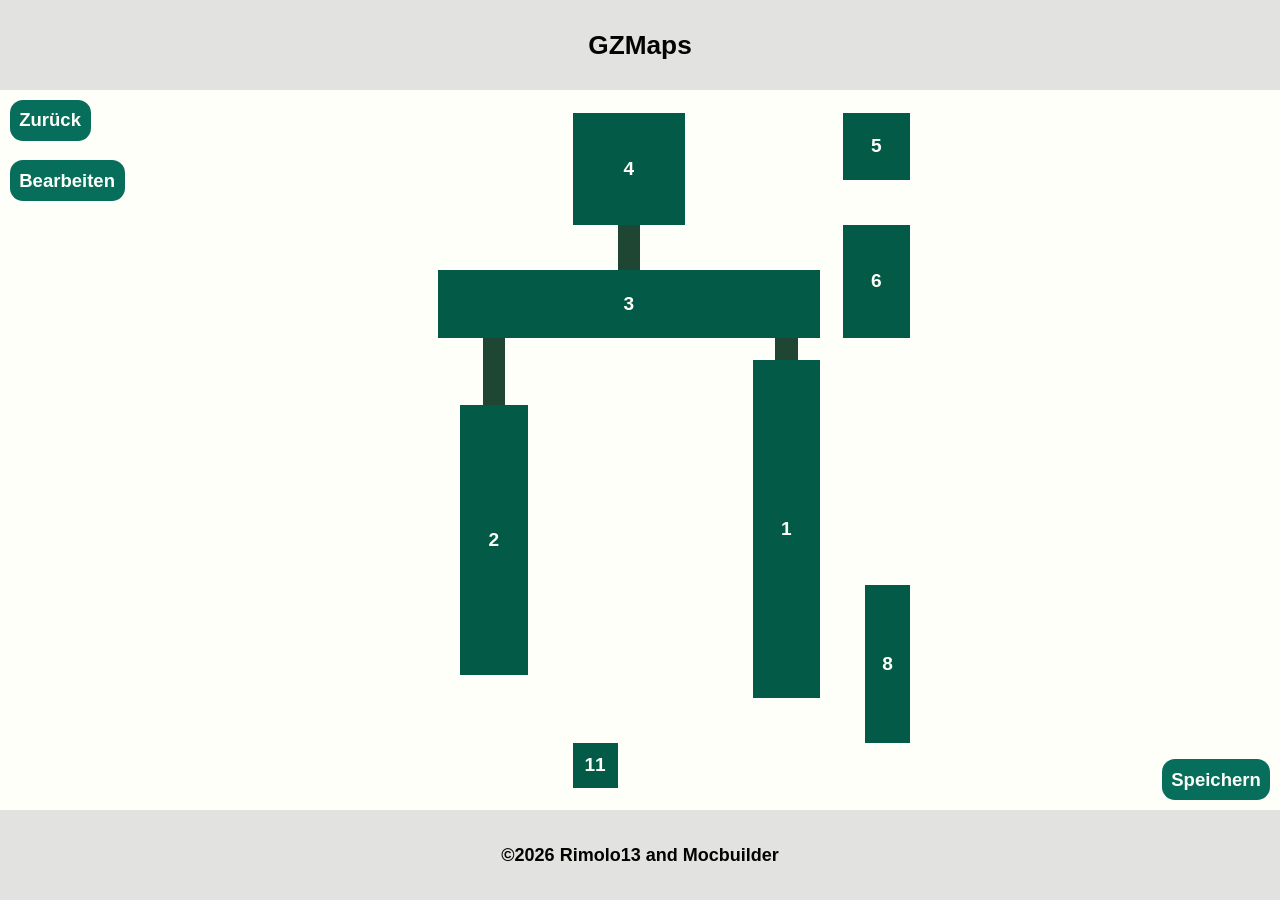
==== commit 2bfc2c3b: "import files from master" ====
--- a/unmounted_frontend/index.html
+++ b/unmounted_frontend/index.html
@@ -1,66 +1,66 @@
 <!doctype html>
 <html lang="en">
-<head>
+  <head>
     <meta charset="UTF-8" />
     <meta name="viewport" content="width=device-width, initial-scale=1.0" />
     <title>GZMaps</title>
     <link rel="icon" href="../wwwroot/favicon.ico" />
     <link rel="stylesheet" href="../wwwroot/css/index.css" />
-</head>
-<body>
+  </head>
+  <body>
     <header class="bar">
-        <p class="bar-text headline">GZMaps</p>
+      <p class="bar-text headline">GZMaps</p>
     </header>
     <main>
-        <div class="edit">
-            <p class="button">Zurück</p>
-            <p class="button">Bearbeiten</p>
+      <div class="edit">
+        <p class="button">Zurück</p>
+        <p class="button">Bearbeiten</p>
+      </div>
+      <div class="full-map" id="full-map">
+        <div class="house-1 houses">
+          <p>1</p>
         </div>
-        <div class="full-map" id="full-map">
-            <div class="house-1 houses">
-                <p>1</p>
-            </div>
-            <div class="house-2 houses">
-                <p>2</p>
-            </div>
-            <div class="house-3 houses">
-                <p>3</p>
-            </div>
-            <div class="house-4 houses">
-                <p>4</p>
-            </div>
-            <div class="house-5 houses">
-                <p>5</p>
-            </div>
-            <div class="house-6 houses">
-                <p>6</p>
-            </div>
-            <div class="house-8 houses">
-                <p>8</p>
-            </div>
-            <div class="house-11 houses">
-                <p>11</p>
-            </div>
-            <div class="corridor-1 corridors"></div>
-            <div class="corridor-2 corridors"></div>
-            <div class="corridor-3 corridors"></div>
+        <div class="house-2 houses">
+          <p>2</p>
         </div>
-        <div class="house-1-map houses-map hidden" id="house-1-map"></div>
-        <div class="house-2-map houses-map hidden" id="house-2-map"></div>
-        <div class="house-3-map houses-map hidden" id="house-3-map"></div>
-        <div class="house-4-map houses-map hidden" id="house-4-map"></div>
-        <div class="house-5-map houses-map hidden" id="house-5-map"></div>
-        <div class="house-6-map houses-map hidden" id="house-6-map"></div>
-        <div class="house-8-map houses-map hidden" id="house-8-map"></div>
-        <div class="house-11-map houses-map hidden" id="house-11-map"></div>
-        <div class="save">
-            <p class="button">Speichern</p>
+        <div class="house-3 houses">
+          <p>3</p>
         </div>
+        <div class="house-4 houses">
+          <p>4</p>
+        </div>
+        <div class="house-5 houses">
+          <p>5</p>
+        </div>
+        <div class="house-6 houses">
+          <p>6</p>
+        </div>
+        <div class="house-8 houses">
+          <p>8</p>
+        </div>
+        <div class="house-11 houses">
+          <p>11</p>
+        </div>
+        <div class="corridor-1 corridors"></div>
+        <div class="corridor-2 corridors"></div>
+        <div class="corridor-3 corridors"></div>
+      </div>
+      <div class="house-1-map houses-map hidden" id="house-1-map"></div>
+      <div class="house-2-map houses-map hidden" id="house-2-map"></div>
+      <div class="house-3-map houses-map hidden" id="house-3-map"></div>
+      <div class="house-4-map houses-map hidden" id="house-4-map"></div>
+      <div class="house-5-map houses-map hidden" id="house-5-map"></div>
+      <div class="house-6-map houses-map hidden" id="house-6-map"></div>
+      <div class="house-8-map houses-map hidden" id="house-8-map"></div>
+      <div class="house-11-map houses-map hidden" id="house-11-map"></div>
+      <div class="save">
+        <p class="button">Speichern</p>
+      </div>
     </main>
     <footer class="bar">
-        <p class="bar-text" id="copyright"></p>
-        <p class="bar-text">Rimolo13 and Mocbuilder</p>
+      <p class="bar-text" id="copyright"></p>
+      <p class="bar-text">Rimolo13 and Mocbuilder</p>
     </footer>
     <script src="../wwwroot/js/index.js"></script>
-</body>
+  </body>
 </html>
--- a/wwwroot/css/index.css
+++ b/wwwroot/css/index.css
@@ -1,298 +1,301 @@
 :root {
-    --background-color: rgb(255, 255, 250);
-    --bar-background-color: rgb(226, 226, 224);
-    --button-color: rgb(6, 110, 90);
-    --button-color-hover: rgb(6, 150, 130);
-    --text-color: rgb(255, 255, 250);
-    --text-bar-color: rgb(3, 3, 0);
-    --houses-color: rgb(3, 90, 70);
-    --houses-color-hover: rgb(3, 130, 110);
-    --corridors: rgb(30, 70, 50);
+  --background-color: rgb(255, 255, 250);
+  --bar-background-color: rgb(226, 226, 224);
+  --button-color: rgb(6, 110, 90);
+  --button-color-hover: rgb(6, 150, 130);
+  --text-color: rgb(255, 255, 250);
+  --text-bar-color: rgb(3, 3, 0);
+  --houses-color: rgb(3, 90, 70);
+  --houses-color-hover: rgb(3, 130, 110);
+  --corridors: rgb(30, 70, 50);
 }
 
 @media (prefers-color-scheme: dark) {
-    :root {
-        --background-color: rgb(0, 0, 0);
-        --bar-background-color: rgb(31, 31, 29);
-        --button-color: rgb(6, 70, 50);
-        --button-color-hover: rgb(6, 30, 10);
-        --text-bar-color: rgb(255, 255, 250);
-        --houses-color-hover: rgb(3, 50, 30);
-    }
+  :root {
+    --background-color: rgb(0, 0, 0);
+    --bar-background-color: rgb(31, 31, 29);
+    --button-color: rgb(6, 70, 50);
+    --button-color-hover: rgb(6, 30, 10);
+    --text-bar-color: rgb(255, 255, 250);
+    --houses-color-hover: rgb(3, 50, 30);
+  }
 }
 
 * {
-    margin: 0px;
-    padding: 0px;
-    list-style: none;
-    font-family: 'Lucida Sans', 'Lucida Sans Regular', 'Lucida Grande', 'Lucida Sans Unicode', Geneva, Verdana, sans-serif, Times, serif;
-    color: var(--text-color);
-    font-size: 1.07em;
-    font-weight: bolder;
-    text-align: center;
-    transition: all 0.5s;
-    overflow: hidden;
+  margin: 0px;
+  padding: 0px;
+  list-style: none;
+  font-family:
+    "Lucida Sans", "Lucida Sans Regular", "Lucida Grande",
+    "Lucida Sans Unicode", Geneva, Verdana, sans-serif, Times, serif;
+  color: var(--text-color);
+  font-size: 1.03em;
+  font-weight: bolder;
+  text-align: center;
+  transition: all 0.5s;
+  overflow: hidden;
+  user-select: none;
 }
 
 html,
 body {
-    height: 100dvh;
-    width: 100dvw;
+  height: 100dvh;
+  width: 100dvw;
 }
 
 body {
+  display: grid;
+  background: var(--background-color);
+  grid-template-rows: 10% 80% 10%;
+}
+
+.hidden {
+  display: none !important;
+}
+
+.headline {
+  font-size: 1.5em;
+}
+
+.bar {
+  display: flex;
+  background: var(--bar-background-color);
+  flex-direction: row;
+  justify-content: center;
+  align-items: center;
+}
+
+.bar-text {
+  color: var(--text-bar-color);
+}
+
+.button {
+  background: var(--button-color);
+  padding: 5%;
+  border-radius: 13px;
+  margin: 5%;
+}
+
+.button:hover {
+  background: var(--button-color-hover);
+}
+
+main {
+  display: grid;
+  grid-template-columns: 15% 70% 15%;
+}
+
+.edit {
+  display: flex;
+  justify-content: start;
+  align-items: start;
+  flex-direction: column;
+}
+
+.save {
+  display: flex;
+  justify-content: end;
+  align-items: end;
+  flex-direction: column;
+}
+
+.full-map {
+  display: grid;
+  justify-self: center;
+  align-self: center;
+  aspect-ratio: 1/1;
+  height: 100%;
+  width: auto;
+  max-width: 100dvw;
+  grid-template-columns: repeat(32, 1fr);
+  grid-template-rows: repeat(32, 1fr);
+  grid-template-areas:
+    ". . . . . . . . . . . . . . . . . . . . . . . . . . . . . . . ."
+    ". . . . . . . . . . . . . d d d d d . . . . . . . e e e . . . ."
+    ". . . . . . . . . . . . . d d d d d . . . . . . . e e e . . . ."
+    ". . . . . . . . . . . . . d d d d d . . . . . . . e e e . . . ."
+    ". . . . . . . . . . . . . d d d d d . . . . . . . . . . . . . ."
+    ". . . . . . . . . . . . . d d d d d . . . . . . . . . . . . . ."
+    ". . . . . . . . . . . . . . . y . . . . . . . . . f f f . . . ."
+    ". . . . . . . . . . . . . . . y . . . . . . . . . f f f . . . ."
+    ". . . . . . . c c c c c c c c c c c c c c c c c . f f f . . . ."
+    ". . . . . . . c c c c c c c c c c c c c c c c c . f f f . . . ."
+    ". . . . . . . c c c c c c c c c c c c c c c c c . f f f . . . ."
+    ". . . . . . . . . x . . . . . . . . . . . . z . . . . . . . . ."
+    ". . . . . . . . . x . . . . . . . . . . . a a a . . . . . . . ."
+    ". . . . . . . . . x . . . . . . . . . . . a a a . . . . . . . ."
+    ". . . . . . . . b b b . . . . . . . . . . a a a . . . . . . . ."
+    ". . . . . . . . b b b . . . . . . . . . . a a a . . . . . . . ."
+    ". . . . . . . . b b b . . . . . . . . . . a a a . . . . . . . ."
+    ". . . . . . . . b b b . . . . . . . . . . a a a . . . . . . . ."
+    ". . . . . . . . b b b . . . . . . . . . . a a a . . . . . . . ."
+    ". . . . . . . . b b b . . . . . . . . . . a a a . . . . . . . ."
+    ". . . . . . . . b b b . . . . . . . . . . a a a . . . . . . . ."
+    ". . . . . . . . b b b . . . . . . . . . . a a a . . . . . . . ."
+    ". . . . . . . . b b b . . . . . . . . . . a a a . . g g . . . ."
+    ". . . . . . . . b b b . . . . . . . . . . a a a . . g g . . . ."
+    ". . . . . . . . b b b . . . . . . . . . . a a a . . g g . . . ."
+    ". . . . . . . . b b b . . . . . . . . . . a a a . . g g . . . ."
+    ". . . . . . . . . . . . . . . . . . . . . a a a . . g g . . . ."
+    ". . . . . . . . . . . . . . . . . . . . . . . . . . g g . . . ."
+    ". . . . . . . . . . . . . . . . . . . . . . . . . . g g . . . ."
+    ". . . . . . . . . . . . . h h . . . . . . . . . . . . . . . . ."
+    ". . . . . . . . . . . . . h h . . . . . . . . . . . . . . . . ."
+    ". . . . . . . . . . . . . . . . . . . . . . . . . . . . . . . .";
+}
+
+.houses {
+  display: grid;
+  background: var(--houses-color);
+  height: 100%;
+  width: 100%;
+  justify-content: center;
+  align-items: center;
+}
+
+.houses:hover {
+  background: var(--houses-color-hover);
+}
+
+.corridors {
+  display: grid;
+  background: var(--corridors);
+  height: 100%;
+  width: 100%;
+}
+
+.house-1 {
+  grid-area: a;
+}
+
+.house-2 {
+  grid-area: b;
+}
+
+.house-3 {
+  grid-area: c;
+}
+
+.house-4 {
+  grid-area: d;
+}
+
+.house-5 {
+  grid-area: e;
+}
+
+.house-6 {
+  grid-area: f;
+}
+
+.house-8 {
+  grid-area: g;
+}
+
+.house-11 {
+  grid-area: h;
+}
+
+.corridor-1 {
+  grid-area: z;
+}
+
+.corridor-2 {
+  grid-area: y;
+}
+
+.corridor-3 {
+  grid-area: x;
+}
+
+.houses-map {
+  display: grid;
+  justify-self: center;
+  align-self: center;
+  height: 90%;
+  width: 90%;
+  background: var(--houses-color);
+  border-radius: 13px;
+}
+
+.houses-map p {
+  display: flex;
+  height: 100%;
+  width: 100%;
+  justify-content: center;
+  align-items: center;
+  border: solid var(--houses-color-hover) 1px;
+}
+
+.houses-map input {
+  display: flex;
+  height: 100%;
+  width: 100%;
+  justify-content: center;
+  align-items: center;
+  border: solid var(--houses-color-hover) 1px;
+  background: var(--houses-color);
+  outline: none;
+}
+
+.house-1-map {
+  grid-template-rows: repeat(5, 1fr);
+  grid-template-columns: repeat(2, 1fr);
+}
+
+.house-2-map {
+  grid-template-rows: repeat(5, 1fr);
+  grid-template-columns: repeat(2, 1fr);
+}
+
+.house-3-map {
+  grid-template-rows: repeat(5, 1fr);
+  grid-template-columns: 40% 20% 40%;
+}
+
+.house-4-map {
+  grid-template-rows: repeat(5, 1fr);
+  grid-template-columns: 100%;
+}
+
+.house-5-map {
+  grid-template-rows: repeat(4, 1fr);
+  grid-template-columns: 100%;
+}
+
+.house-6-map {
+  grid-template-rows: repeat(3, 1fr);
+  grid-template-columns: 100%;
+}
+
+.house-8-map {
+  grid-template-rows: repeat(3, 1fr);
+  grid-template-columns: repeat(2, 1fr);
+}
+
+.house-11-map {
+  grid-template-rows: 100%;
+  grid-template-columns: repeat(2, 1fr);
+}
+
+@media (orientation: portrait) {
+  main {
     display: grid;
-    background: var(--background-color);
+    grid-template-columns: unset;
     grid-template-rows: 10% 80% 10%;
-}
-
-.hidden {
-    display: none !important;
-}
-
-.headline {
-    font-size: 1.5em;
-}
-
-.bar {
-    display: flex;
-    background: var(--bar-background-color);
+  }
+
+  .bar {
+    flex-direction: column;
+  }
+
+  .button {
+    padding: 1%;
+    margin: 1%;
+  }
+
+  .edit,
+  .save {
     flex-direction: row;
-    justify-content: center;
-    align-items: center;
-}
-
-.bar-text {
-    color: var(--text-bar-color);
-}
-
-.button {
-    background: var(--button-color);
-    padding: 5%;
-    border-radius: 13px;
-    margin: 5%;
-}
-
-    .button:hover {
-        background: var(--button-color-hover);
-    }
-
-main {
-    display: grid;
-    grid-template-columns: 15% 70% 15%;
-}
-
-.edit {
-    display: flex;
-    justify-content: start;
-    align-items: start;
-    flex-direction: column;
-}
-
-.save {
-    display: flex;
-    justify-content: end;
-    align-items: end;
-    flex-direction: column;
-}
-
-.full-map {
-    display: grid;
-    justify-self: center;
-    align-self: center;
-    aspect-ratio: 1/1;
-    max-height: 100%;
-    height: 100%;
-    width: auto;
-    grid-template-columns: repeat(32, 1fr);
-    grid-template-rows: repeat(32, 1fr);
-    grid-template-areas:
-        ". . . . . . . . . . . . . . . . . . . . . . . . . . . . . . . ."
-        ". . . . . . . . . . . . . d d d d d . . . . . . . e e e . . . ."
-        ". . . . . . . . . . . . . d d d d d . . . . . . . e e e . . . ."
-        ". . . . . . . . . . . . . d d d d d . . . . . . . e e e . . . ."
-        ". . . . . . . . . . . . . d d d d d . . . . . . . . . . . . . ."
-        ". . . . . . . . . . . . . d d d d d . . . . . . . . . . . . . ."
-        ". . . . . . . . . . . . . . . y . . . . . . . . . f f f . . . ."
-        ". . . . . . . . . . . . . . . y . . . . . . . . . f f f . . . ."
-        ". . . . . . . c c c c c c c c c c c c c c c c c . f f f . . . ."
-        ". . . . . . . c c c c c c c c c c c c c c c c c . f f f . . . ."
-        ". . . . . . . c c c c c c c c c c c c c c c c c . f f f . . . ."
-        ". . . . . . . . . x . . . . . . . . . . . . z . . . . . . . . ."
-        ". . . . . . . . . x . . . . . . . . . . . a a a . . . . . . . ."
-        ". . . . . . . . . x . . . . . . . . . . . a a a . . . . . . . ."
-        ". . . . . . . . b b b . . . . . . . . . . a a a . . . . . . . ."
-        ". . . . . . . . b b b . . . . . . . . . . a a a . . . . . . . ."
-        ". . . . . . . . b b b . . . . . . . . . . a a a . . . . . . . ."
-        ". . . . . . . . b b b . . . . . . . . . . a a a . . . . . . . ."
-        ". . . . . . . . b b b . . . . . . . . . . a a a . . . . . . . ."
-        ". . . . . . . . b b b . . . . . . . . . . a a a . . . . . . . ."
-        ". . . . . . . . b b b . . . . . . . . . . a a a . . . . . . . ."
-        ". . . . . . . . b b b . . . . . . . . . . a a a . . . . . . . ."
-        ". . . . . . . . b b b . . . . . . . . . . a a a . . g g . . . ."
-        ". . . . . . . . b b b . . . . . . . . . . a a a . . g g . . . ."
-        ". . . . . . . . b b b . . . . . . . . . . a a a . . g g . . . ."
-        ". . . . . . . . b b b . . . . . . . . . . a a a . . g g . . . ."
-        ". . . . . . . . . . . . . . . . . . . . . a a a . . g g . . . ."
-        ". . . . . . . . . . . . . . . . . . . . . . . . . . g g . . . ."
-        ". . . . . . . . . . . . . . . . . . . . . . . . . . g g . . . ."
-        ". . . . . . . . . . . . . h h . . . . . . . . . . . . . . . . ."
-        ". . . . . . . . . . . . . h h . . . . . . . . . . . . . . . . ."
-        ". . . . . . . . . . . . . . . . . . . . . . . . . . . . . . . .";
-}
-
-.houses {
-    display: grid;
-    background: var(--houses-color);
-    height: 100%;
-    width: 100%;
-    justify-content: center;
-    align-items: center;
-}
-
-    .houses:hover {
-        background: var(--houses-color-hover);
-    }
-
-.corridors {
-    display: grid;
-    background: var(--corridors);
-    height: 100%;
-    width: 100%;
-}
-
-.house-1 {
-    grid-area: a;
-}
-
-.house-2 {
-    grid-area: b;
-}
-
-.house-3 {
-    grid-area: c;
-}
-
-.house-4 {
-    grid-area: d;
-}
-
-.house-5 {
-    grid-area: e;
-}
-
-.house-6 {
-    grid-area: f;
-}
-
-.house-8 {
-    grid-area: g;
-}
-
-.house-11 {
-    grid-area: h;
-}
-
-.corridor-1 {
-    grid-area: z;
-}
-
-.corridor-2 {
-    grid-area: y;
-}
-
-.corridor-3 {
-    grid-area: x;
-}
-
-.houses-map {
-    display: grid;
-    justify-self: center;
-    align-self: center;
-    height: 90%;
-    width: 90%;
-    background: var(--houses-color);
-    border-radius: 13px;
-}
-
-    .houses-map p {
-        display: flex;
-        height: 100%;
-        width: 100%;
-        justify-content: center;
-        align-items: center;
-        border: solid var(--houses-color-hover) 1px;
-    }
-
-    .houses-map input {
-        display: flex;
-        height: 100%;
-        width: 100%;
-        justify-content: center;
-        align-items: center;
-        border: solid var(--houses-color-hover) 1px;
-        background: var(--houses-color);
-        outline: none;
-    }
-
-.house-1-map {
-    grid-template-rows: repeat(5, 1fr);
-    grid-template-columns: repeat(2, 1fr);
-}
-
-.house-2-map {
-    grid-template-rows: repeat(5, 1fr);
-    grid-template-columns: repeat(2, 1fr);
-}
-
-.house-3-map {
-    grid-template-rows: repeat(5, 1fr);
-    grid-template-columns: 40% 20% 40%;
-}
-
-.house-4-map {
-    grid-template-rows: repeat(5, 1fr);
-    grid-template-columns: 100%;
-}
-
-.house-5-map {
-    grid-template-rows: repeat(4, 1fr);
-    grid-template-columns: 100%;
-}
-
-.house-6-map {
-    grid-template-rows: repeat(3, 1fr);
-    grid-template-columns: 100%;
-}
-
-.house-8-map {
-    grid-template-rows: repeat(3, 1fr);
-    grid-template-columns: repeat(2, 1fr);
-}
-
-.house-11-map {
-    grid-template-rows: 100%;
-    grid-template-columns: repeat(2, 1fr);
-}
-
-@media (orientation: portrait) {
-    main {
-        display: grid;
-        grid-template-columns: unset;
-        grid-template-rows: 10vh 60vh 10vh;
-    }
-
-    .bar {
-        flex-direction: column;
-    }
-
-    .button {
-        padding: 1%;
-        margin: 1%;
-    }
-
-    .edit,
-    .save {
-        flex-direction: row;
-    }
-}+  }
+}
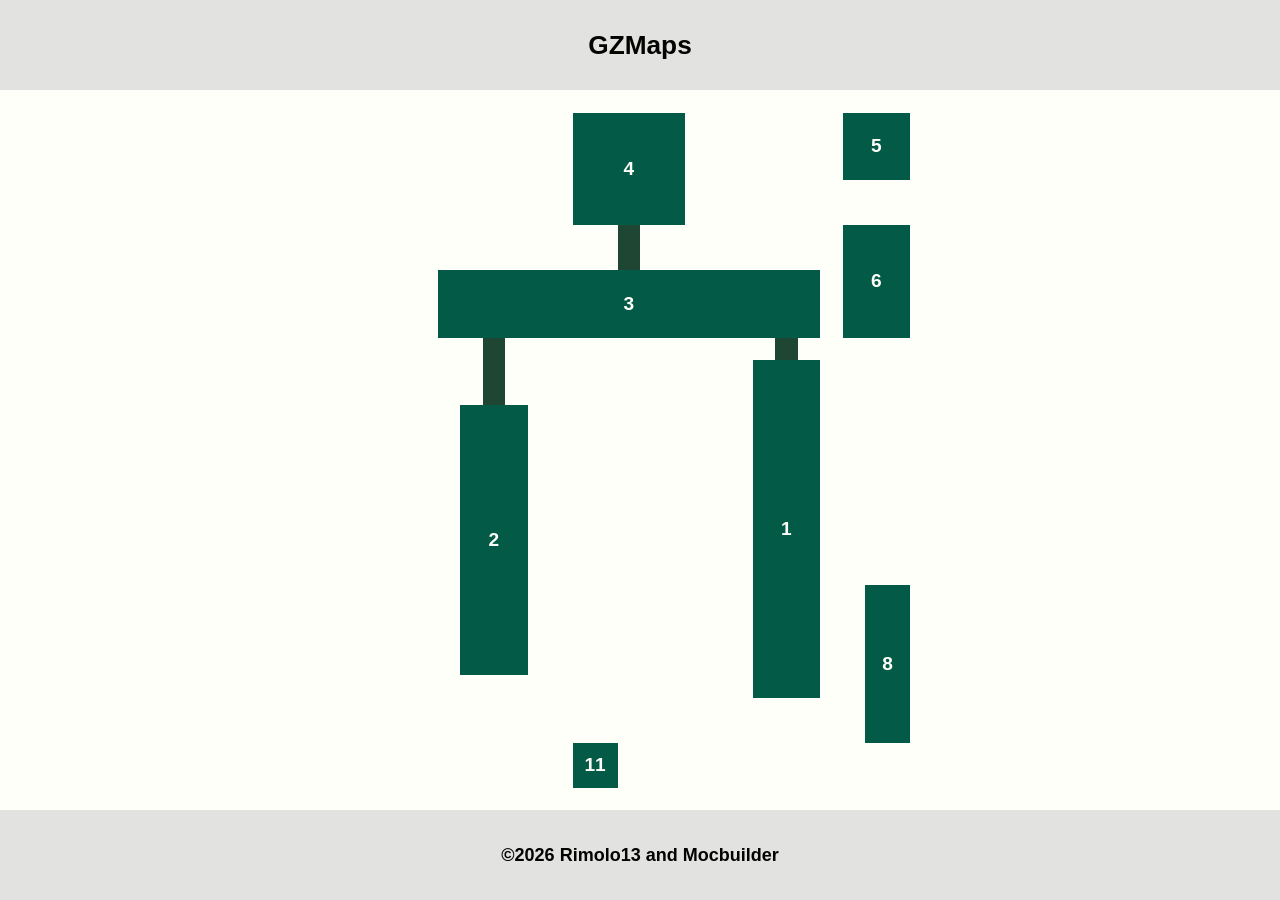
==== commit ce9dd784: "added some code to switch between maps" ====
--- a/unmounted_frontend/index.html
+++ b/unmounted_frontend/index.html
@@ -12,48 +12,51 @@
       <p class="bar-text headline">GZMaps</p>
     </header>
     <main>
-      <div class="edit">
-        <p class="button">Zurück</p>
-        <p class="button">Bearbeiten</p>
+      <div class="hidden" id="edit-bar">
+        <p class="button" id="back-to-full-map">Zurück</p>
+        <p class="button under-button">Bearbeiten</p>
       </div>
-      <div class="full-map" id="full-map">
-        <div class="house-1 houses">
+      <div id="full-map">
+        <div class="houses" id="house-1">
           <p>1</p>
         </div>
-        <div class="house-2 houses">
+        <div class="houses" id="house-2">
           <p>2</p>
         </div>
-        <div class="house-3 houses">
+        <div class="houses" id="house-3">
           <p>3</p>
         </div>
-        <div class="house-4 houses">
+        <div class="houses" id="house-4">
           <p>4</p>
         </div>
-        <div class="house-5 houses">
+        <div class="houses" id="house-5">
           <p>5</p>
         </div>
-        <div class="house-6 houses">
+        <div class="houses" id="house-6">
           <p>6</p>
         </div>
-        <div class="house-8 houses">
+        <div class="houses" id="house-8">
           <p>8</p>
         </div>
-        <div class="house-11 houses">
+        <div class="houses" id="house-11">
           <p>11</p>
         </div>
         <div class="corridor-1 corridors"></div>
         <div class="corridor-2 corridors"></div>
         <div class="corridor-3 corridors"></div>
       </div>
-      <div class="house-1-map houses-map hidden" id="house-1-map"></div>
-      <div class="house-2-map houses-map hidden" id="house-2-map"></div>
-      <div class="house-3-map houses-map hidden" id="house-3-map"></div>
-      <div class="house-4-map houses-map hidden" id="house-4-map"></div>
-      <div class="house-5-map houses-map hidden" id="house-5-map"></div>
-      <div class="house-6-map houses-map hidden" id="house-6-map"></div>
-      <div class="house-8-map houses-map hidden" id="house-8-map"></div>
-      <div class="house-11-map houses-map hidden" id="house-11-map"></div>
-      <div class="save">
+      <div class="house-1-map houses-map not-displayed" id="house-1-map"></div>
+      <div class="house-2-map houses-map not-displayed" id="house-2-map"></div>
+      <div class="house-3-map houses-map not-displayed" id="house-3-map"></div>
+      <div class="house-4-map houses-map not-displayed" id="house-4-map"></div>
+      <div class="house-5-map houses-map not-displayed" id="house-5-map"></div>
+      <div class="house-6-map houses-map not-displayed" id="house-6-map"></div>
+      <div class="house-8-map houses-map not-displayed" id="house-8-map"></div>
+      <div
+        class="house-11-map houses-map not-displayed"
+        id="house-11-map"
+      ></div>
+      <div class="hidden" id="save-bar">
         <p class="button">Speichern</p>
       </div>
     </main>
--- a/wwwroot/css/index.css
+++ b/wwwroot/css/index.css
@@ -50,6 +50,10 @@
 }
 
 .hidden {
+  opacity: 0;
+}
+
+.not-displayed {
   display: none !important;
 }
 
@@ -80,32 +84,34 @@
   background: var(--button-color-hover);
 }
 
+.under-button {
+  margin: 0% 5% 5% 5%;
+}
+
 main {
   display: grid;
   grid-template-columns: 15% 70% 15%;
 }
 
-.edit {
+#edit-bar {
   display: flex;
   justify-content: start;
   align-items: start;
   flex-direction: column;
 }
 
-.save {
+#save-bar {
   display: flex;
   justify-content: end;
   align-items: end;
   flex-direction: column;
 }
 
-.full-map {
+#full-map {
   display: grid;
   justify-self: center;
   align-self: center;
   aspect-ratio: 1/1;
-  height: 100%;
-  width: auto;
   max-width: 100dvw;
   grid-template-columns: repeat(32, 1fr);
   grid-template-rows: repeat(32, 1fr);
@@ -144,6 +150,16 @@
     ". . . . . . . . . . . . . . . . . . . . . . . . . . . . . . . .";
 }
 
+.full-map-scale-hight {
+  height: 100%;
+  width: auto;
+}
+
+.full-map-scale-width {
+  height: auto;
+  width: 100%;
+}
+
 .houses {
   display: grid;
   background: var(--houses-color);
@@ -164,35 +180,35 @@
   width: 100%;
 }
 
-.house-1 {
+#house-1 {
   grid-area: a;
 }
 
-.house-2 {
+#house-2 {
   grid-area: b;
 }
 
-.house-3 {
+#house-3 {
   grid-area: c;
 }
 
-.house-4 {
+#house-4 {
   grid-area: d;
 }
 
-.house-5 {
+#house-5 {
   grid-area: e;
 }
 
-.house-6 {
+#house-6 {
   grid-area: f;
 }
 
-.house-8 {
+#house-8 {
   grid-area: g;
 }
 
-.house-11 {
+#house-11 {
   grid-area: h;
 }
 
